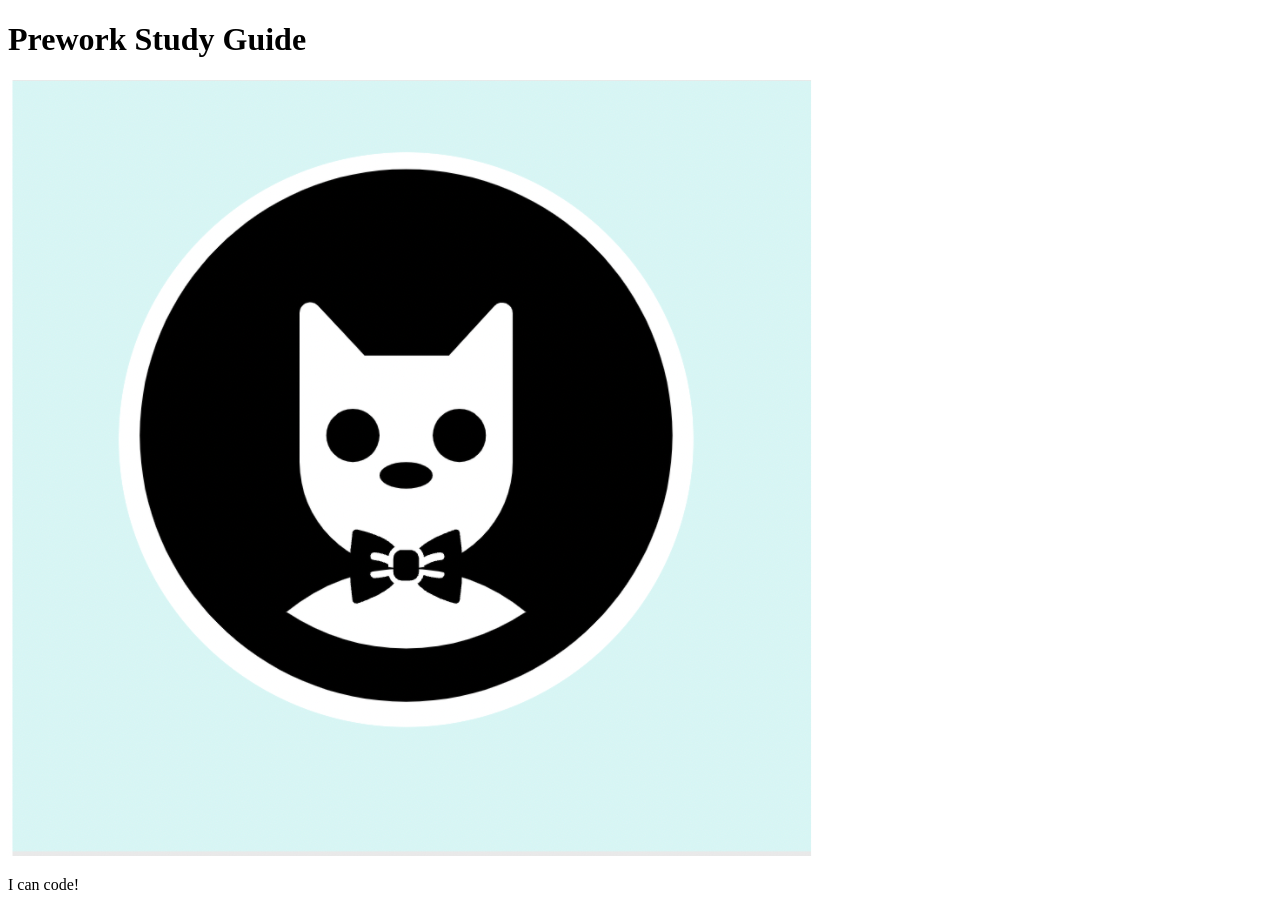
==== prework-study-guide/index.html @ c638978c "add starter code" ====
<!DOCTYPE html>
<html lang="en">
  <head>
    <meta charset="UTF-8" />
    <meta http-equiv="X-UA-Compatible" content="IE=edge" />
    <meta name="viewport" content="width=device-width, initial-scale=1.0" />
    <title>Prework Study Guide</title>
  </head>
  <body>
    <header id="top">
      <h1>Prework Study Guide</h1>
      <img src="./assets/bowtie-cat.png" alt="Profile image of cat wearing a bow tie." />
    </header>
    <main>
      <!-- Student code goes here -->
    </main>

    <footer>
      <p>I can code!</p>
    </footer>
  </body>
</html>
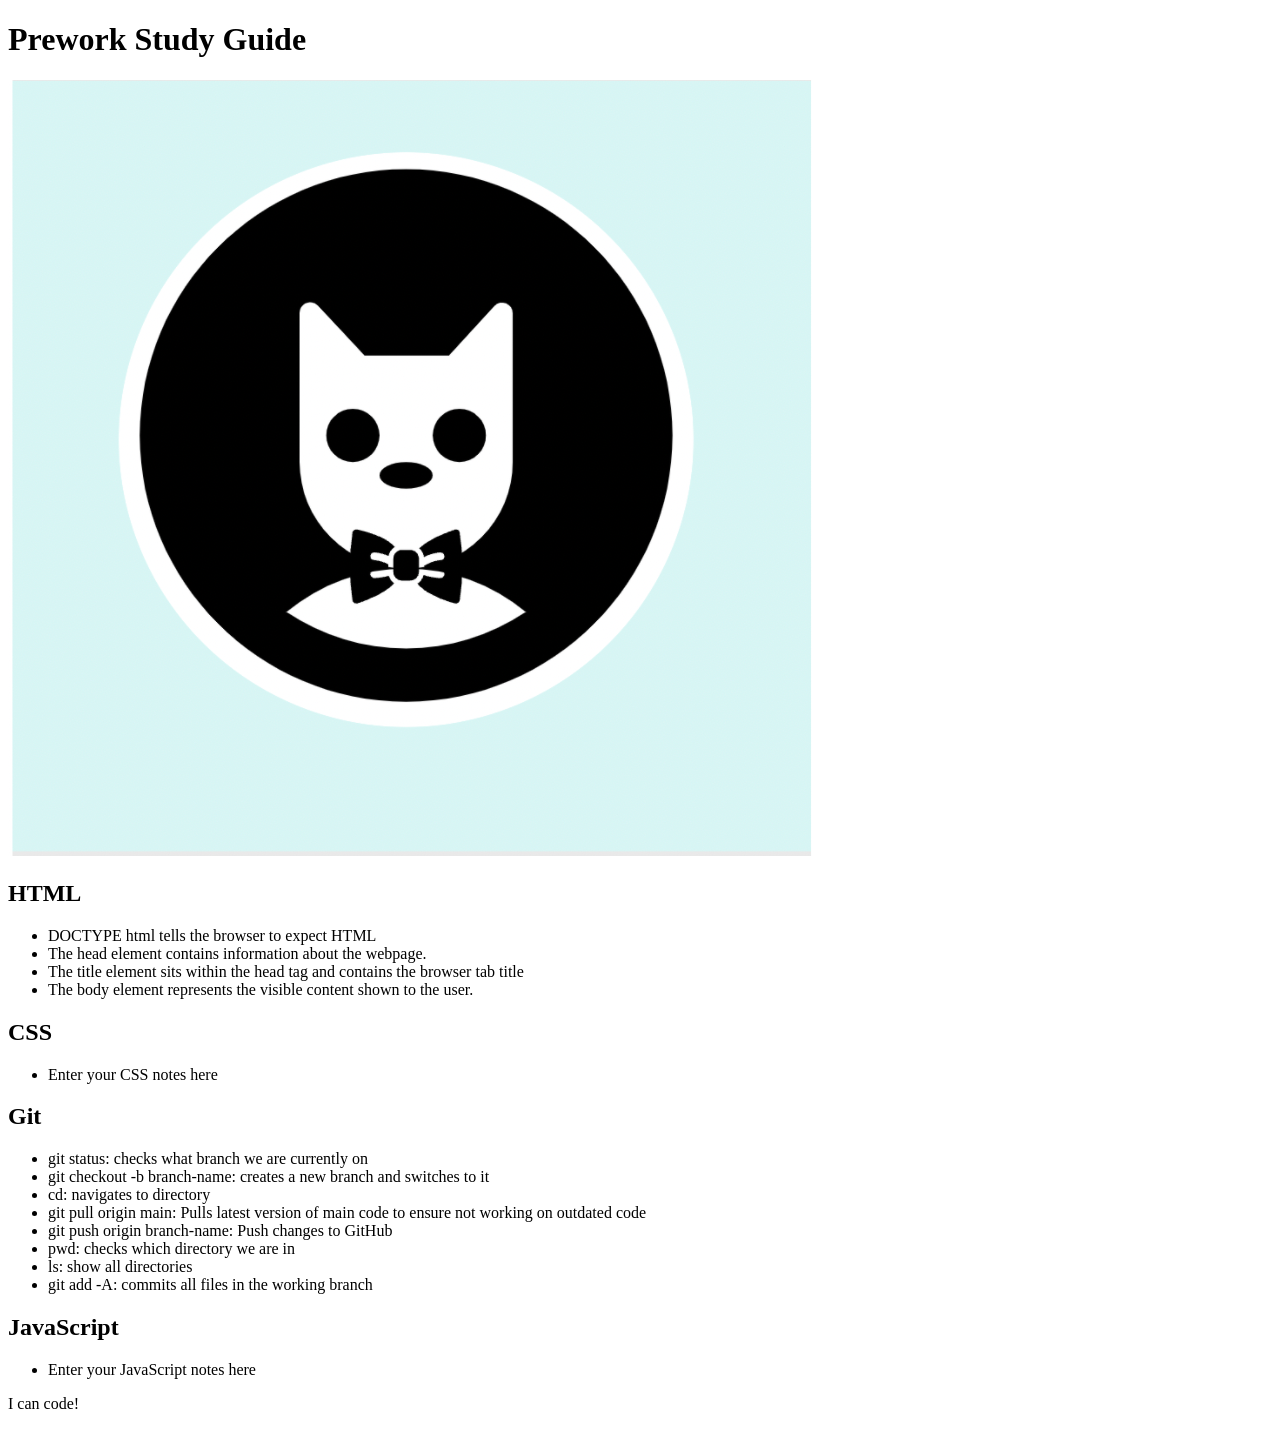
==== commit c4fbc3ea: "added code to HTML file" ====
--- a/prework-study-guide/index.html
+++ b/prework-study-guide/index.html
@@ -12,7 +12,43 @@
       <img src="./assets/bowtie-cat.png" alt="Profile image of cat wearing a bow tie." />
     </header>
     <main>
-      <!-- Student code goes here -->
+      <section class="card" id="html-section">
+        <h2>HTML</h2>
+        <ul>
+          <li>DOCTYPE html tells the browser to expect HTML</li>
+          <li>The head element contains information about the webpage.</li>
+          <li>The title element sits within the head tag and contains the browser tab title</li>
+          <li>The body element represents the visible content shown to the user.</li>
+        </ul>
+      </section>
+   
+      <section class="card" id="css-section">
+        <h2>CSS</h2>
+        <ul>
+          <li>Enter your CSS notes here</li>
+        </ul>
+      </section>
+   
+      <section class="card" id="git-section">
+        <h2>Git</h2>
+        <ul>
+          <li>git status: checks what branch we are currently on</li>
+          <li>git checkout -b branch-name: creates a new branch and switches to it</li>
+          <li>cd: navigates to directory</li>
+          <li>git pull origin main: Pulls latest version of main code to ensure not working on outdated code</li>
+          <li>git push origin branch-name: Push changes to GitHub</li>
+          <li>pwd: checks which directory we are in</li>
+          <li>ls: show all directories</li>
+          <li>git add -A: commits all files in the working branch</li>
+        </ul>
+      </section>
+   
+      <section class="card" id="javascript-section">
+        <h2>JavaScript</h2>
+        <ul>
+          <li>Enter your JavaScript notes here</li>
+        </ul>
+      </section>
     </main>
 
     <footer>
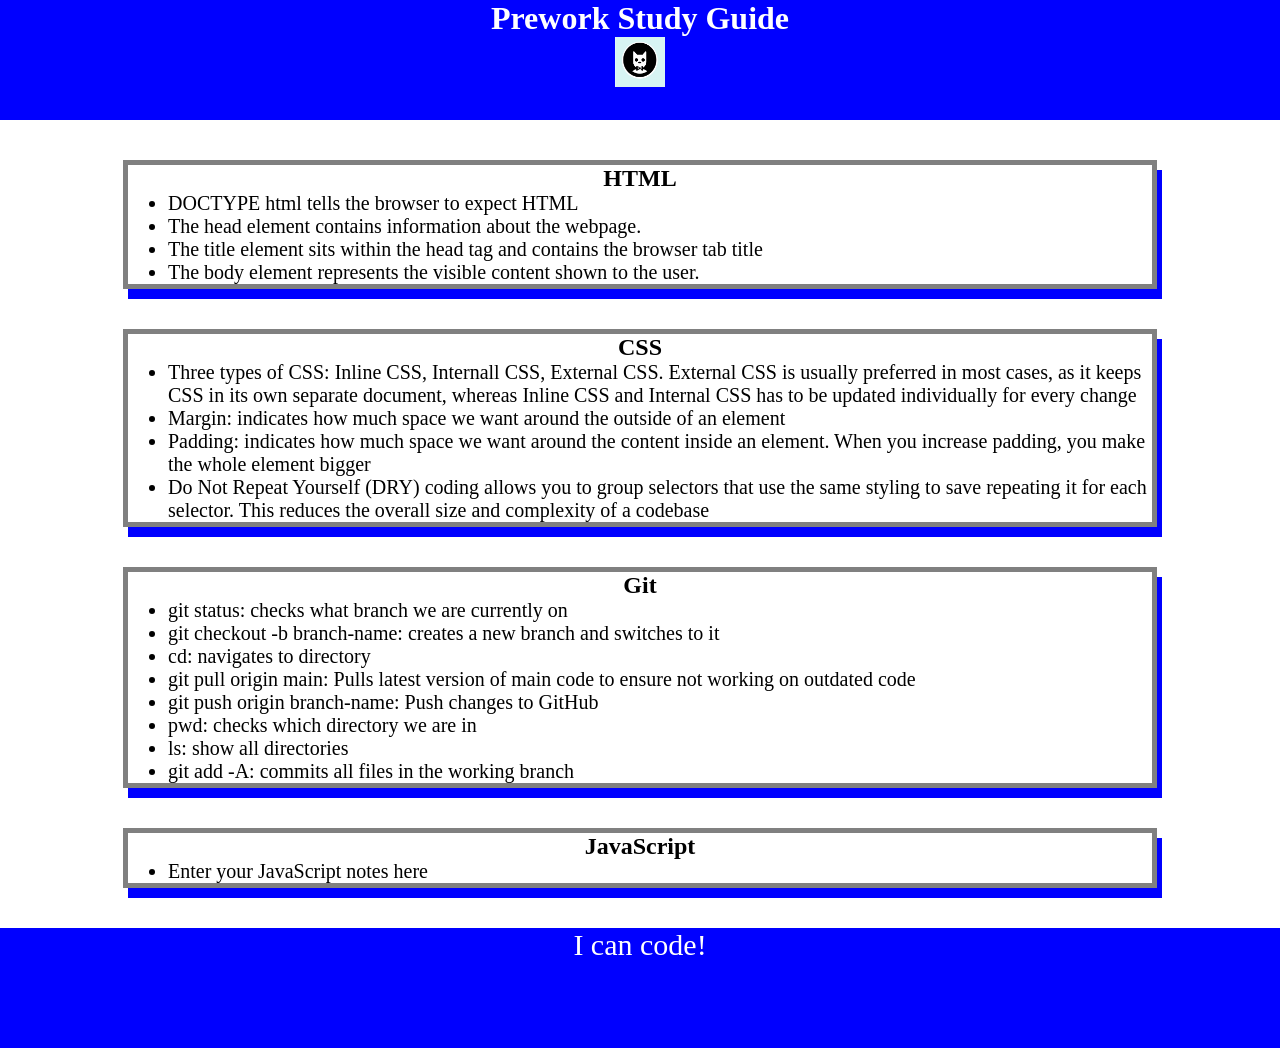
==== commit d4ddb6bb: "added CSS to project" ====
--- a/prework-study-guide/index.html
+++ b/prework-study-guide/index.html
@@ -4,6 +4,7 @@
     <meta charset="UTF-8" />
     <meta http-equiv="X-UA-Compatible" content="IE=edge" />
     <meta name="viewport" content="width=device-width, initial-scale=1.0" />
+    <link rel="stylesheet" href="./assets/style.css">
     <title>Prework Study Guide</title>
   </head>
   <body>
@@ -25,7 +26,10 @@
       <section class="card" id="css-section">
         <h2>CSS</h2>
         <ul>
-          <li>Enter your CSS notes here</li>
+          <li>Three types of CSS: Inline CSS, Internall CSS, External CSS. External CSS is usually preferred in most cases, as it keeps CSS in its own separate document, whereas Inline CSS and Internal CSS has to be updated individually for every change</li>
+          <li>Margin: indicates how much space we want around the outside of an element</li>
+          <li>Padding: indicates how much space we want around the content inside an element. When you increase padding, you make the whole element bigger</li>
+          <li>Do Not Repeat Yourself (DRY) coding allows you to group selectors that use the same styling to save repeating it for each selector. This reduces the overall size and complexity of a codebase</li>
         </ul>
       </section>
    
--- a/prework-study-guide/assets/style.css
+++ b/prework-study-guide/assets/style.css
@@ -0,0 +1,42 @@
+* {
+    margin: 0;
+    padding: 0;
+}
+
+header,
+footer {
+    width: 100%;
+    height: 120px;
+    background-color: blue;
+    color: white;
+}
+
+h1,
+h2 {
+    text-align: center;
+}
+
+img {
+    display: block;
+    height: 50px;
+    width: 50px;
+    margin-left: auto;
+    margin-right: auto;
+}
+
+ul {
+    padding-left: 40px;
+    font-size: 20px;
+}
+
+p {
+    text-align: center;
+    font-size: 30px;
+  }
+
+  .card {
+    width: 80%;
+    margin: 40px auto;
+    border: 5px solid gray;
+    box-shadow: 5px 10px #0000FF;
+  }
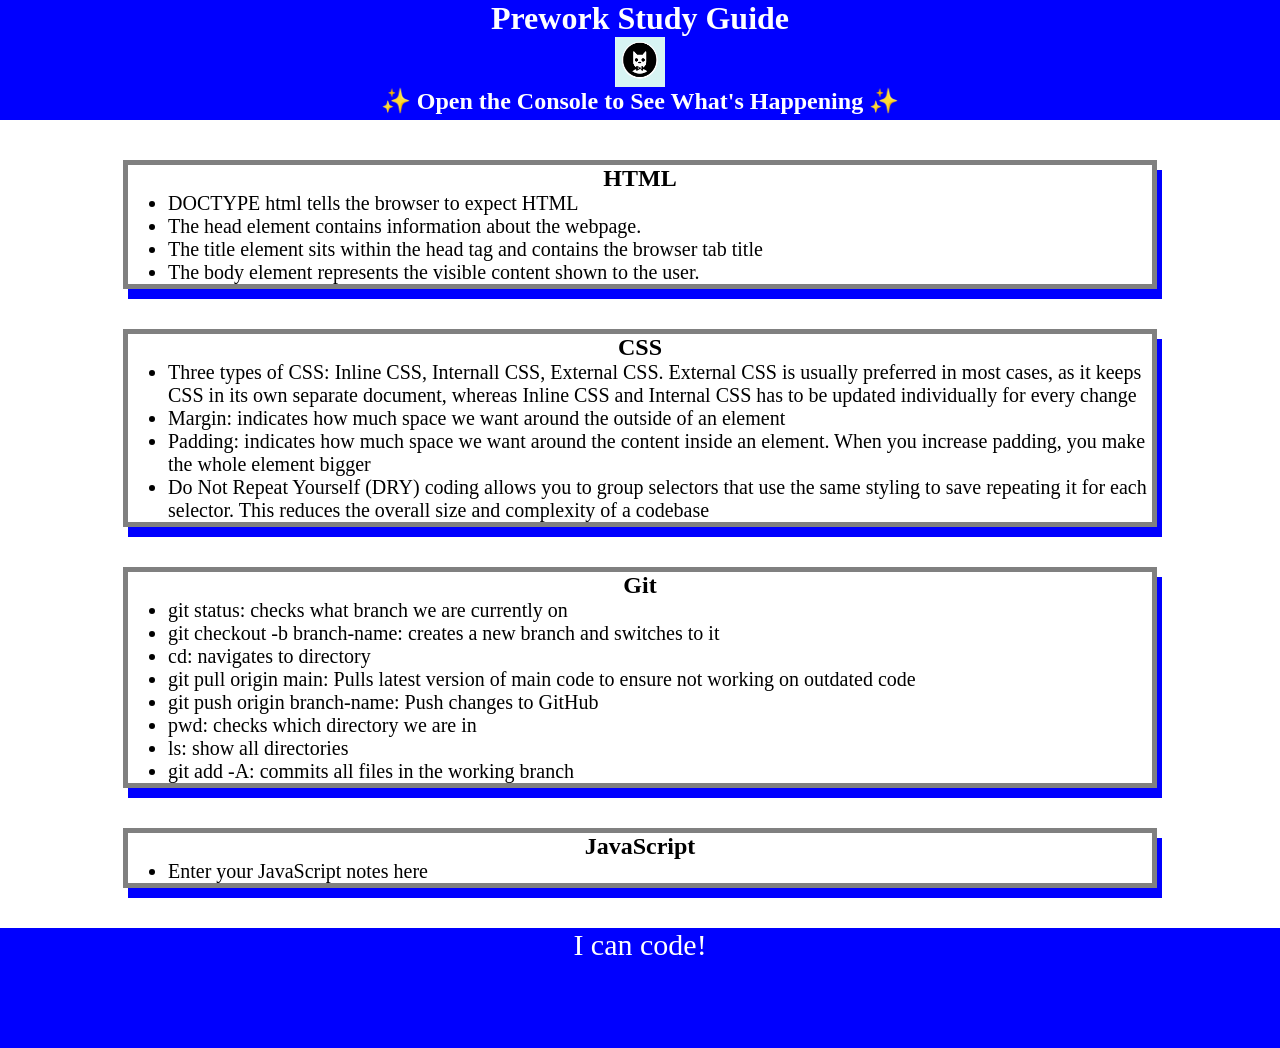
==== commit 1cb0849e: "Added JavaScript to project" ====
--- a/prework-study-guide/index.html
+++ b/prework-study-guide/index.html
@@ -11,6 +11,7 @@
     <header id="top">
       <h1>Prework Study Guide</h1>
       <img src="./assets/bowtie-cat.png" alt="Profile image of cat wearing a bow tie." />
+      <h2>✨ Open the Console to See What's Happening ✨</h2>
     </header>
     <main>
       <section class="card" id="html-section">
@@ -58,5 +59,6 @@
     <footer>
       <p>I can code!</p>
     </footer>
+    <script src="./assets/script.js"></script>
   </body>
 </html>
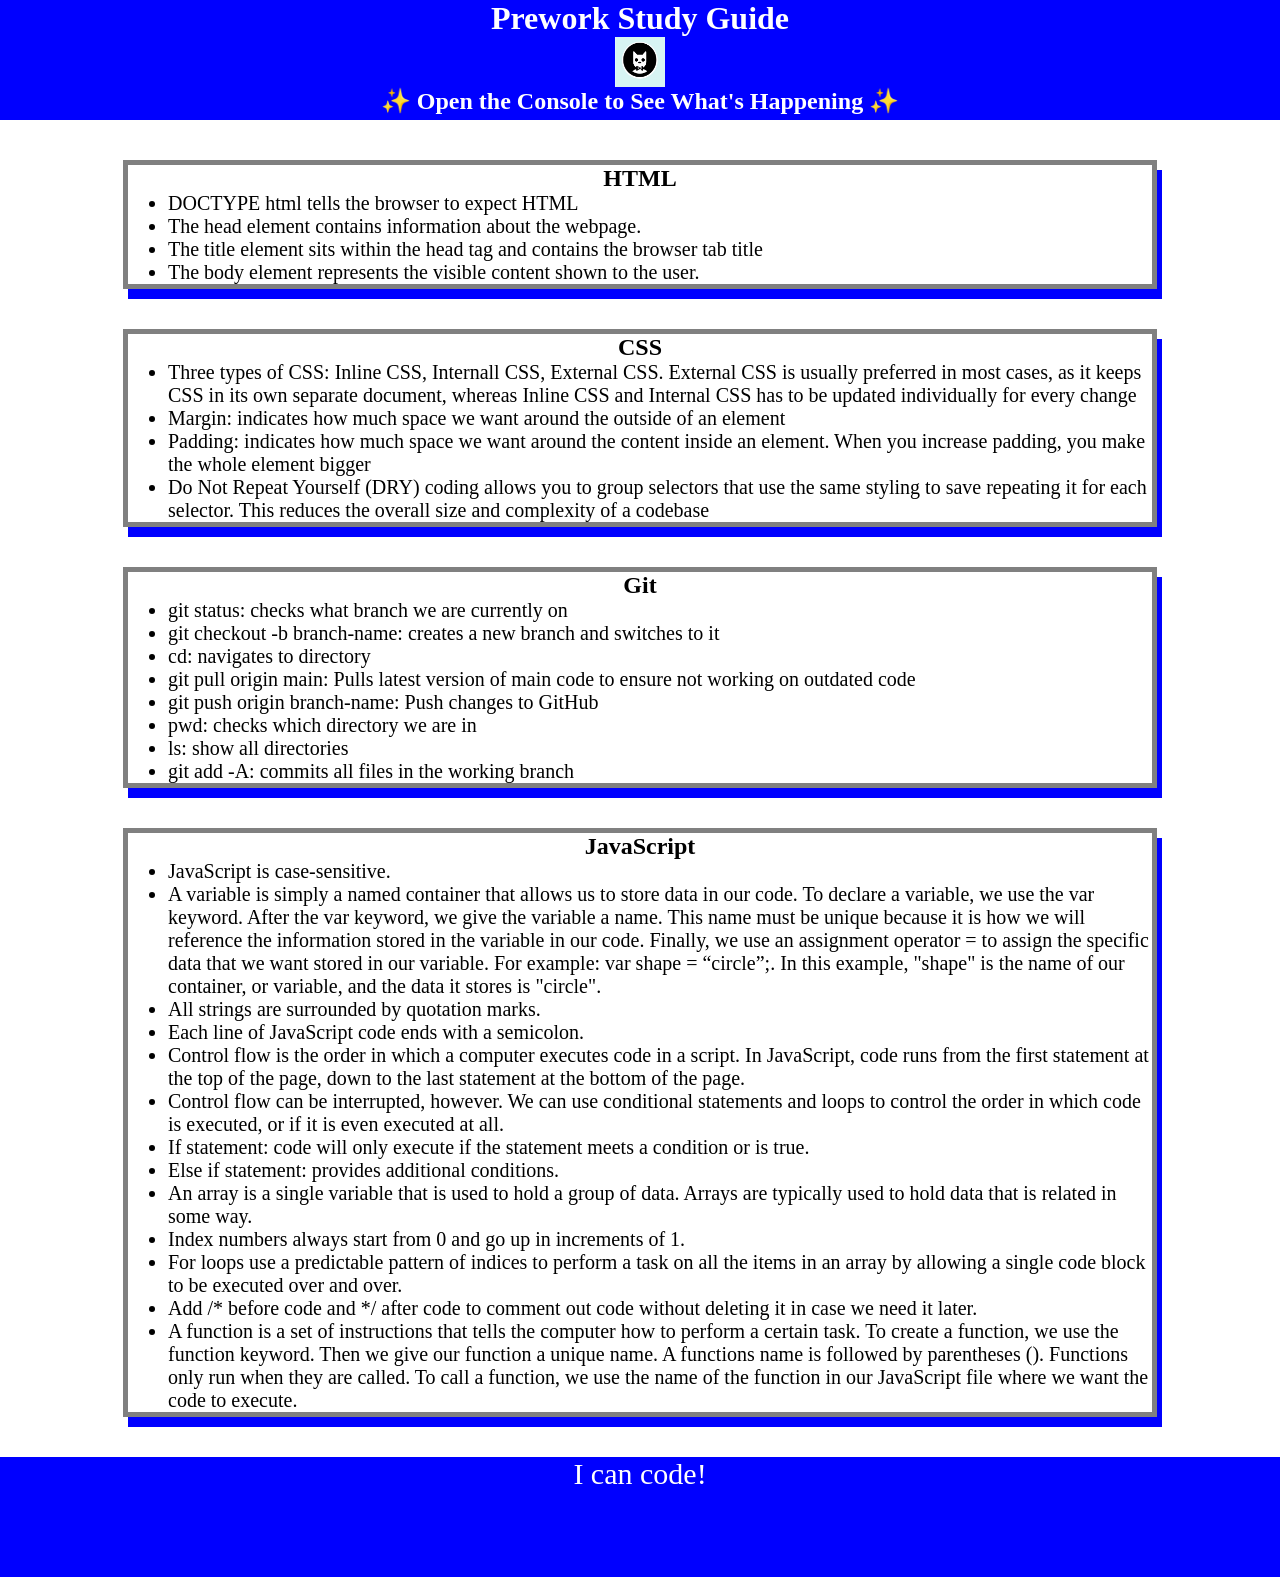
==== commit 40a68998: "Added JS to project" ====
--- a/prework-study-guide/index.html
+++ b/prework-study-guide/index.html
@@ -51,7 +51,19 @@
       <section class="card" id="javascript-section">
         <h2>JavaScript</h2>
         <ul>
-          <li>Enter your JavaScript notes here</li>
+          <li>JavaScript is case-sensitive.</li>
+          <li>A variable is simply a named container that allows us to store data in our code. To declare a variable, we use the var keyword. After the var keyword, we give the variable a name. This name must be unique because it is how we will reference the information stored in the variable in our code. Finally, we use an assignment operator = to assign the specific data that we want stored in our variable. For example: var shape = “circle”;. In this example, "shape" is the name of our container, or variable, and the data it stores is "circle".</li>
+          <li>All strings are surrounded by quotation marks.</li>
+          <li>Each line of JavaScript code ends with a semicolon.</li>
+          <li>Control flow is the order in which a computer executes code in a script. In JavaScript, code runs from the first statement at the top of the page, down to the last statement at the bottom of the page.</li>
+          <li>Control flow can be interrupted, however. We can use conditional statements and loops to control the order in which code is executed, or if it is even executed at all.</li>
+          <li>If statement: code will only execute if the statement meets a condition or is true.</li>
+          <li>Else if statement: provides additional conditions.</li>
+          <li>An array is a single variable that is used to hold a group of data. Arrays are typically used to hold data that is related in some way.</li>
+          <li>Index numbers always start from 0 and go up in increments of 1.</li>
+          <li>For loops use a predictable pattern of indices to perform a task on all the items in an array by allowing a single code block to be executed over and over.</li>
+          <li>Add /* before code and */ after code to comment out code without deleting it in case we need it later.</li>
+          <li>A function is a set of instructions that tells the computer how to perform a certain task. To create a function, we use the function keyword. Then we give our function a unique name. A functions name is followed by parentheses (). Functions only run when they are called. To call a function, we use the name of the function in our JavaScript file where we want the code to execute.</li>
         </ul>
       </section>
     </main>
